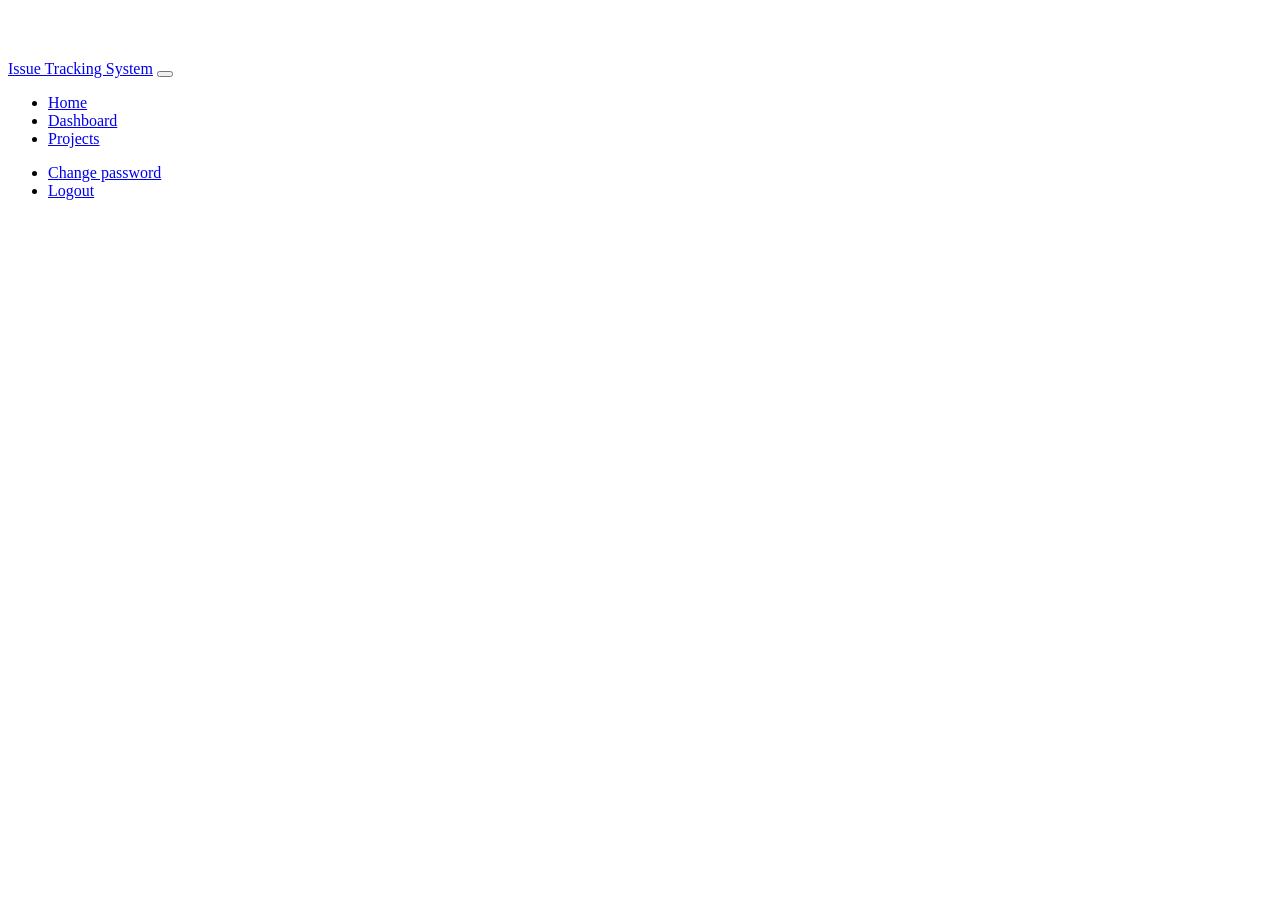
==== app/index.html @ cc68f337 "issues service and some fixed bugs" ====
<html lang="en" ng-app="issueTracker" ng-cloak>
<head>
    <meta charset="utf-8">
    <meta http-equiv="X-UA-Compatible" content="IE=edge">
    <title>Issue tracking system</title>
    <meta name="description" content="SoftUni AngularJS Project">
    <meta name="viewport" content="width=device-width, initial-scale=1">
    <link rel="stylesheet" href="bower_components/html5-boilerplate/dist/css/normalize.css">
    <link rel="stylesheet" href="bower_components/html5-boilerplate/dist/css/main.css">
    <link rel="stylesheet" href="bower_components/bootstrap/dist/css/bootstrap.min.css">
    <link rel="stylesheet" href="app.css">
    <script src="bower_components/html5-boilerplate/dist/js/vendor/modernizr-2.8.3.min.js"></script>
</head>
<body cz-shortcut-listen="true" ng-controller="MainCtrl">

    <div class="navbar navbar-default navbar-fixed-top">

        <div class="container">
            <div class="navbar-header">
                <a href="#/" class="navbar-brand">Issue Tracking System</a>
                <button class="navbar-toggle" type="button" data-toggle="collapse" data-target="#navbar-main">
                    <span class="icon-bar"></span>
                    <span class="icon-bar"></span>
                    <span class="icon-bar"></span>
                </button>
            </div>
            <div class="navbar-collapse collapse" id="navbar-main">
                <ul class="nav navbar-nav">

                    <li>
                        <a href="#/">Home</a>
                    </li>
                    <li>
                        <a href="#/">Dashboard</a>
                    </li>
                    <li>
                        <a href="#/">Projects</a>
                    </li>

                </ul>

                <ul class="nav navbar-nav navbar-right" ng-if="isAuthenticated()">
                    <li><a href="#/profile/password">Change password</a></li>
                    <li ng-click="logout()"><a href="#/logout">Logout</a></li>
                </ul>

            </div>
        </div>
    </div>

    <div class="container">
        <div ng-view/>
    </div>


    <script src="bower_components/jquery/dist/jquery.min.js"></script>
    <script src="bower_components/bootstrap/dist/js/bootstrap.min.js"></script>
    <script src="bower_components/angular/angular.js"></script>
    <script src="bower_components/angular-route/angular-route.js"></script>
    <script src="bower_components/angular-resource/angular-resource.js"></script>
    <script src="bower_components/noty/js/noty/packaged/jquery.noty.packaged.js"></script>

    <script src="app.js"></script>

    <script src="services/authentication.js"></script>
    <script src="services/users.js"></script>
    <script src="services/notifier.js"></script>
    <script src="services/issues.js"></script>


    <script src="controllers/main-controller.js"></script>
    <script src="controllers/home-controller.js"></script>


    <script src="directives/templates-directives.js"></script>

</body>
</html>
---- app/app.css ----
/* app css stylesheet */

body {
  margin-top: 60px;
}

.menu {
  list-style: none;
  border-bottom: 0.1em solid black;
  margin-bottom: 2em;
  padding: 0 0 0.5em;
}

.menu:before {
  content: "[";
}

.menu:after {
  content: "]";
}

.menu > li {
  display: inline;
}

.menu > li:before {
  content: "|";
  padding-right: 0.3em;
}

.menu > li:nth-child(1):before {
  content: "";
  padding: 0;
}
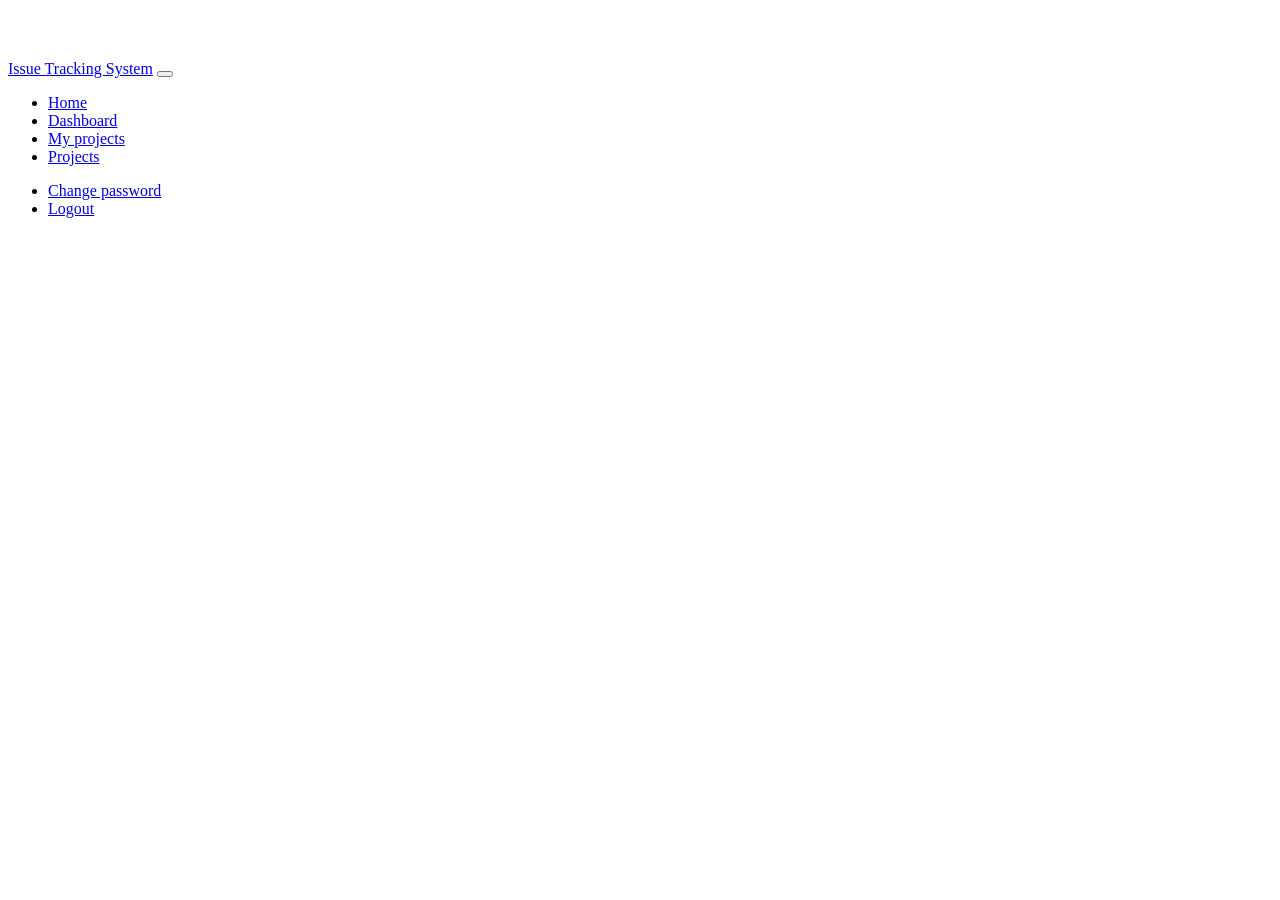
==== commit 7a53f378: "added some projects and issues screens, services, controllers" ====
--- a/app/index.html
+++ b/app/index.html
@@ -33,8 +33,9 @@
                     <li>
                         <a href="#/">Dashboard</a>
                     </li>
+                    <li class="active" ng-if="isAuthenticated()"><a href="#/projects/my">My projects</a></li>
                     <li>
-                        <a href="#/">Projects</a>
+                        <a href="#/projects">Projects</a>
                     </li>
 
                 </ul>
@@ -60,16 +61,23 @@
     <script src="bower_components/angular-resource/angular-resource.js"></script>
     <script src="bower_components/noty/js/noty/packaged/jquery.noty.packaged.js"></script>
 
+
+    <script src="bower_components/ngstorage/ngStorage.js"></script>
+
+
     <script src="app.js"></script>
 
     <script src="services/authentication.js"></script>
     <script src="services/users.js"></script>
     <script src="services/notifier.js"></script>
     <script src="services/issues.js"></script>
+    <script src="services/projects.js"></script>
 
 
     <script src="controllers/main-controller.js"></script>
     <script src="controllers/home-controller.js"></script>
+    <script src="controllers/issues-controller.js"></script>
+    <script src="controllers/projects-controller.js"></script>
 
 
     <script src="directives/templates-directives.js"></script>
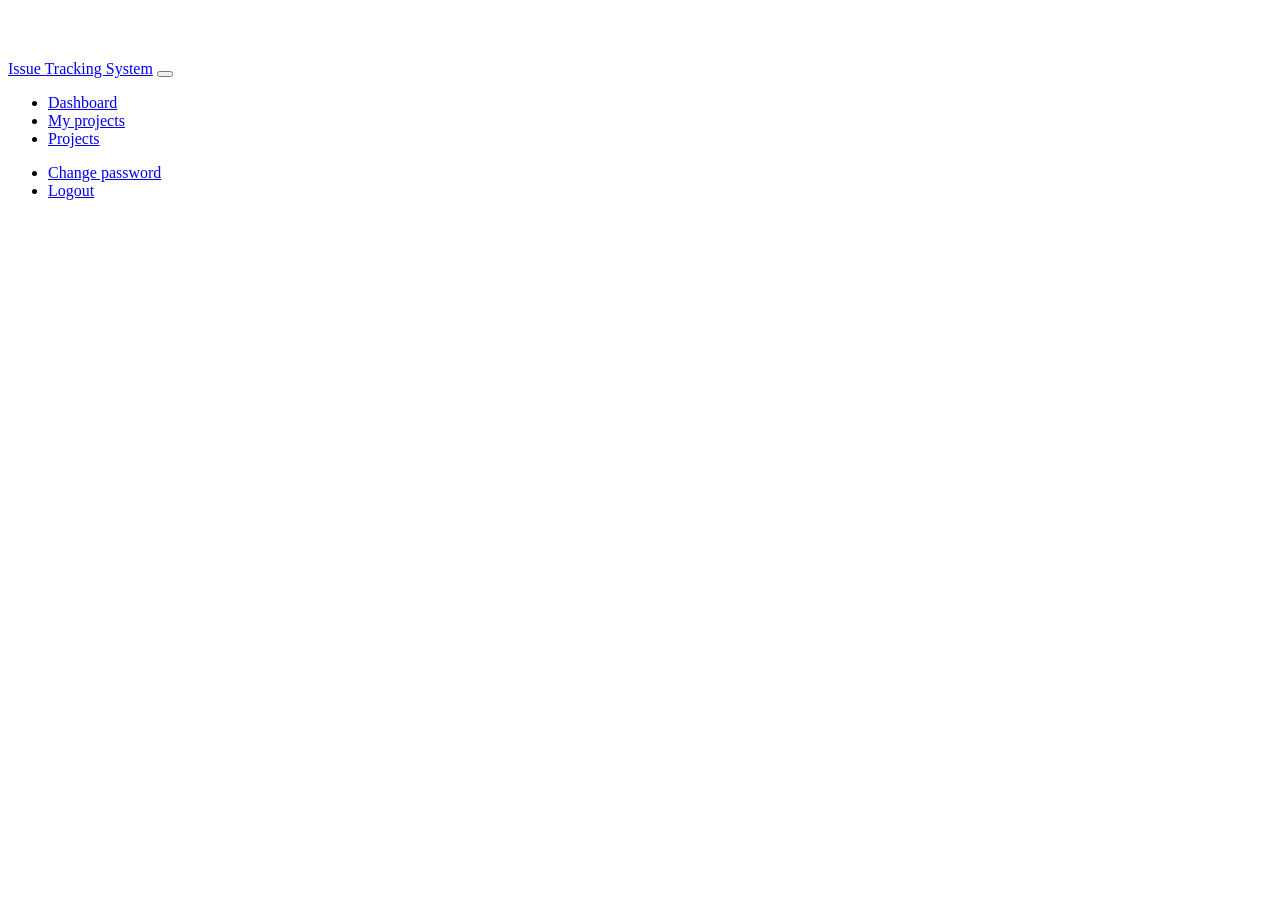
==== commit 0573ca3c: "fixed some bugs" ====
--- a/app/index.html
+++ b/app/index.html
@@ -26,15 +26,13 @@
             </div>
             <div class="navbar-collapse collapse" id="navbar-main">
                 <ul class="nav navbar-nav">
-
-                    <li>
-                        <a href="#/">Home</a>
-                    </li>
-                    <li>
+                    <li class="active">
                         <a href="#/">Dashboard</a>
                     </li>
-                    <li class="active" ng-if="isAuthenticated()"><a href="#/projects/my">My projects</a></li>
-                    <li>
+                    <li class="active" ng-if="isAuthenticated()">
+                        <a href="#/projects/my">My projects</a>
+                    </li>
+                    <li class="active" ng-if="isAdmin()">
                         <a href="#/projects">Projects</a>
                     </li>
 
@@ -59,6 +57,7 @@
     <script src="bower_components/angular/angular.js"></script>
     <script src="bower_components/angular-route/angular-route.js"></script>
     <script src="bower_components/angular-resource/angular-resource.js"></script>
+    <script src="bower_components/angular-ui-bootstrap-pagination/pagination.js"></script>
     <script src="bower_components/noty/js/noty/packaged/jquery.noty.packaged.js"></script>
 
 
@@ -72,7 +71,7 @@
     <script src="services/notifier.js"></script>
     <script src="services/issues.js"></script>
     <script src="services/projects.js"></script>
-
+    <script src="services/comments.js"></script>
 
     <script src="controllers/main-controller.js"></script>
     <script src="controllers/home-controller.js"></script>
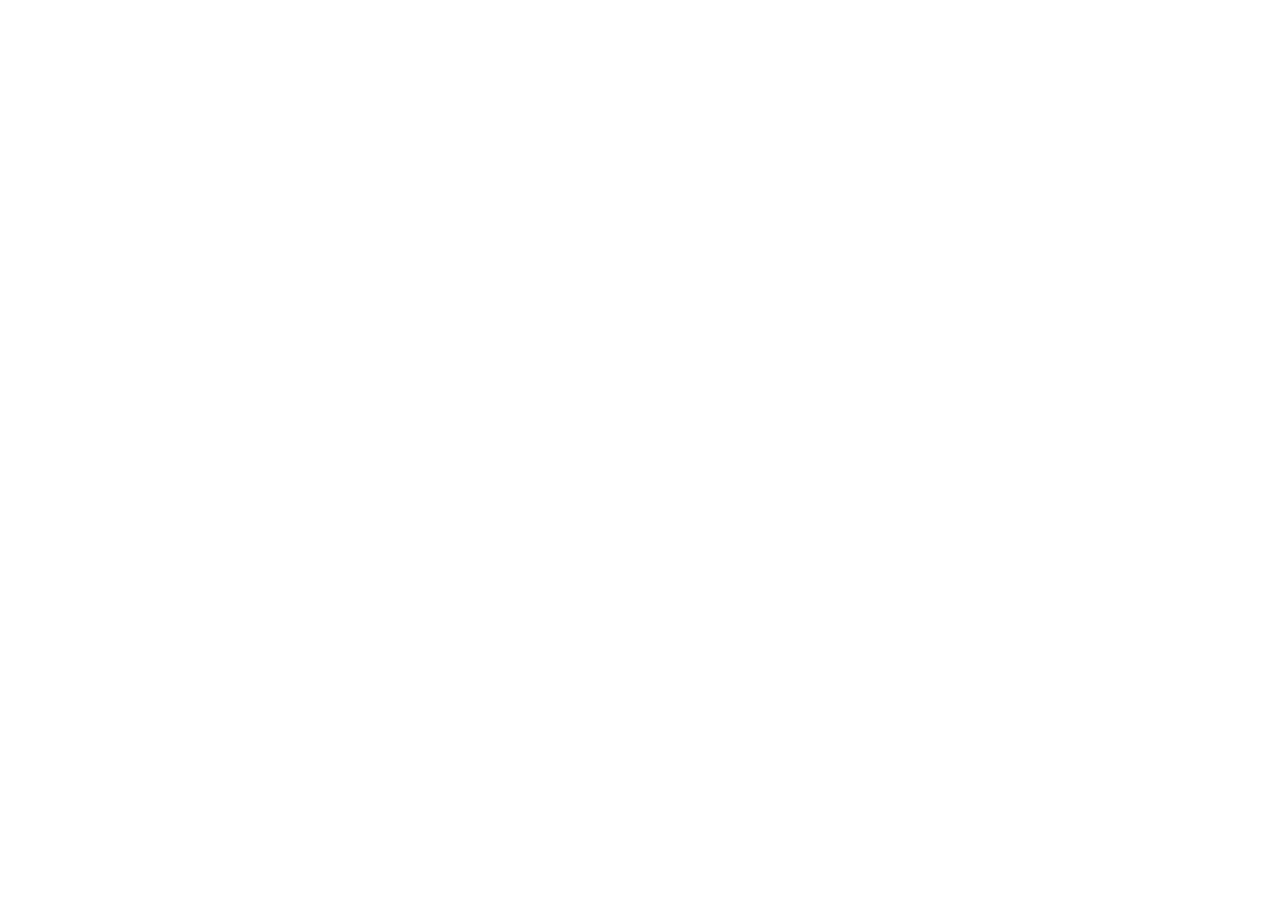
==== commit d95052d1: "rearange some things" ====
--- a/app/index.html
+++ b/app/index.html
@@ -11,13 +11,13 @@
     <link rel="stylesheet" href="app.css">
     <script src="bower_components/html5-boilerplate/dist/js/vendor/modernizr-2.8.3.min.js"></script>
 </head>
-<body cz-shortcut-listen="true" ng-controller="MainCtrl">
+<body cz-shortcut-listen="true" ng-controller="MainCtrl" >
 
     <div class="navbar navbar-default navbar-fixed-top">
 
         <div class="container">
             <div class="navbar-header">
-                <a href="#/" class="navbar-brand">Issue Tracking System</a>
+                <a class="navbar-brand" ng-cloack ng-show="isAuthenticated()">Hello {{loggedUserUsername().userName}}</a>
                 <button class="navbar-toggle" type="button" data-toggle="collapse" data-target="#navbar-main">
                     <span class="icon-bar"></span>
                     <span class="icon-bar"></span>
--- a/app/app.css
+++ b/app/app.css
@@ -1,4 +1,8 @@
 /* app css stylesheet */
+
+[ng\:cloak], [ng-cloak], [data-ng-cloak], [x-ng-cloak], .ng-cloak, .x-ng-cloak {
+  display: none !important;
+}
 
 body {
   margin-top: 60px;
